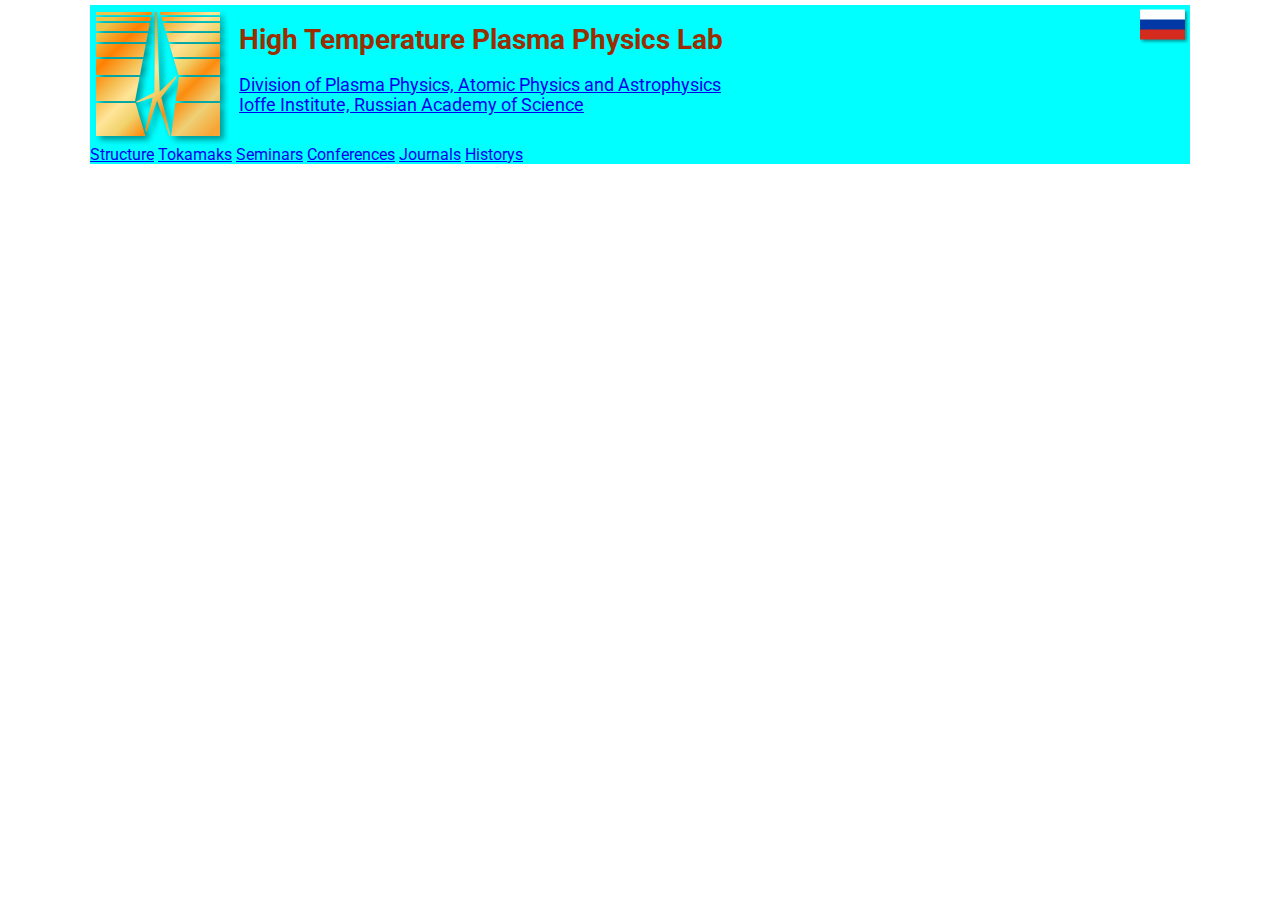
==== index.html @ 8e3c04be "first commit" ====
<!DOCTYPE html>
<html lang="en">
<head>
    <meta charset="UTF-8">
    <meta name="viewport" content="width=device-width, initial-scale=1.0">
    <link rel="stylesheet" href="css/normalize.css">
    <link rel="stylesheet" href="css/style.css">
    <link rel="shortcut icon" type="image/x-icon" href="./img/favicon.gif">
    <link href="https://fonts.googleapis.com/css2?family=Roboto:wght@400;700&display=swap" rel="stylesheet">
    <title>HTPPL</title>
</head>
<body>
    <div class="container">
        <header class="header">
            <div class="header_top">
                <img src="./img/icoLogo.png" alt="логотип" class="logo">
                <div class="subheaders">
                    <h1 class="subheader">
                        High Temperature Plasma Physics Lab
                    </h1>
                    <a href="http://www.ioffe.ru/pti_ppap.html" class="subheader_url">
                        Division of Plasma Physics, Atomic Physics and Astrophysics<br>
                        Ioffe Institute, Russian Academy of Science
                    </a>
                </div>
                <img src="./img/icoRus.png" alt="language" class="language_ico">
            </div>
            <navbar class="header_menu">
                <div class="menuitem">
                    <a href="#" class="menuitem">Structure</a>
                    <a href="#" class="menuitem">Tokamaks</a>
                    <a href="#" class="menuitem">Seminars</a>
                    <a href="#" class="menuitem">Conferences</a>
                    <a href="#" class="menuitem">Journals</a>
                    <a href="#" class="menuitem">Historys</a>
                </div>
            </navbar>
        </header>
    </div>
</body>
</html>
---- css/style.css ----
* {
  box-sizing: border-box;
} 
body {
  padding-top: 5px;
  font-family: "Roboto", sans-serif;
}
.container {
  max-width: 1100px;
  margin: auto;
  background-color: aqua;
}
.header {
}
.header_top {
  display: flex;
  align-items: flex-start;
}
.subheaders {
  margin-left: 10px;
}
.subheader {
  font-size: 28px;
  font-weight: bold;
  color: #9A2E00
}
.subheader_url {
  font-size: 18px;
}
.language_ico {
  margin-left: auto;
  width: 55px;
  height:40px;		
  /* padding-top:10px;			 */
  cursor:pointer
}
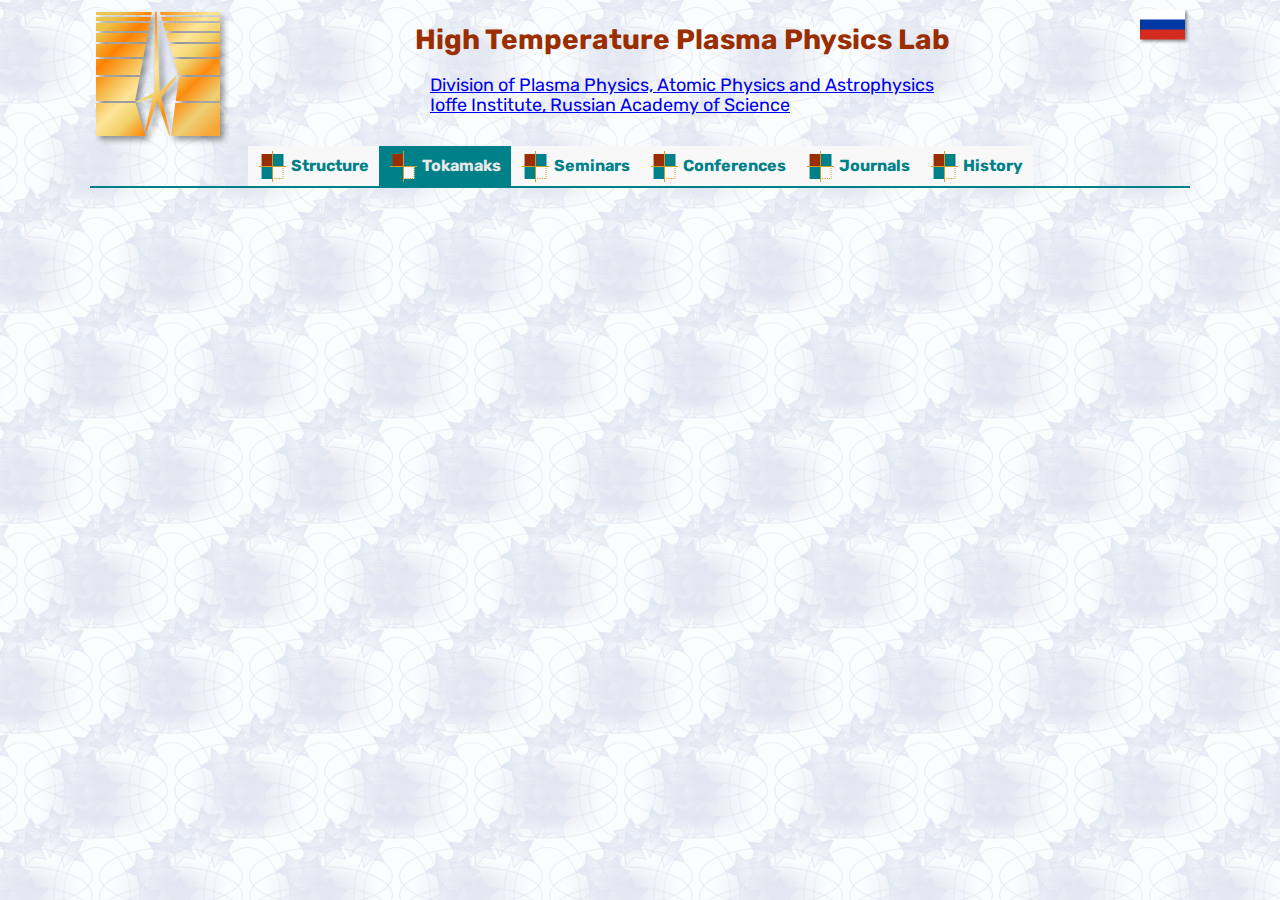
==== commit bf855d9b: "дошли до сепаратора" ====
--- a/index.html
+++ b/index.html
@@ -7,6 +7,7 @@
     <link rel="stylesheet" href="css/style.css">
     <link rel="shortcut icon" type="image/x-icon" href="./img/favicon.gif">
     <link href="https://fonts.googleapis.com/css2?family=Roboto:wght@400;700&display=swap" rel="stylesheet">
+    <link href="https://fonts.googleapis.com/css2?family=Rubik:wght@400;500;700&display=swap" rel="stylesheet">
     <title>HTPPL</title>
 </head>
 <body>
@@ -26,16 +27,35 @@
                 <img src="./img/icoRus.png" alt="language" class="language_ico">
             </div>
             <navbar class="header_menu">
-                <div class="menuitem">
-                    <a href="#" class="menuitem">Structure</a>
-                    <a href="#" class="menuitem">Tokamaks</a>
-                    <a href="#" class="menuitem">Seminars</a>
-                    <a href="#" class="menuitem">Conferences</a>
-                    <a href="#" class="menuitem">Journals</a>
-                    <a href="#" class="menuitem">Historys</a>
+                <div class="menuitems">
+                    <div class="menuitem">
+                        <img src="./img/ico_btn.gif" alt="" class="menuitem_img"> 
+                        <div class="menuitem_text">Structure</div>
+                    </div>
+                    <div class="menuitem menuitem_select">
+                        <img src="./img/ico_btn.gif" alt="" class="menuitem_img"> 
+                        <div class="menuitem_text">Tokamaks</div>
+                    </div>
+                    <div class="menuitem">
+                        <img src="./img/ico_btn.gif" alt="" class="menuitem_img"> 
+                        <div class="menuitem_text">Seminars</div>
+                    </div>
+                    <div class="menuitem">
+                        <img src="./img/ico_btn.gif" alt="" class="menuitem_img"> 
+                        <div class="menuitem_text">Conferences</div>
+                    </div>
+                    <div class="menuitem">
+                        <img src="./img/ico_btn.gif" alt="" class="menuitem_img"> 
+                        <div class="menuitem_text">Journals</div>
+                    </div>
+                    <div class="menuitem">
+                        <img src="./img/ico_btn.gif" alt="" class="menuitem_img"> 
+                        <div class="menuitem_text">History</div>
+                    </div>
                 </div>
             </navbar>
         </header>
+        <div class="separator"></div>
     </div>
 </body>
 </html>--- a/css/style.css
+++ b/css/style.css
@@ -3,21 +3,29 @@
 } 
 body {
   padding-top: 5px;
-  font-family: "Roboto", sans-serif;
+  /* font-family: "Roboto", sans-serif; */
+  font-family: 'Rubik', sans-serif;
+  background-image: url('../img/ground_parquet.gif');
+
 }
 .container {
   max-width: 1100px;
   margin: auto;
-  background-color: aqua;
+  /* background-color: aqua; */
 }
 .header {
 }
 .header_top {
   display: flex;
-  align-items: flex-start;
+  justify-content: space-between;
+  /* align-items: flex-start; */
 }
 .subheaders {
-  margin-left: 10px;
+  /* margin-left: 10px; */
+  display: flex;
+  flex-direction: column;
+  align-items: center;
+  
 }
 .subheader {
   font-size: 28px;
@@ -28,9 +36,51 @@
   font-size: 18px;
 }
 .language_ico {
-  margin-left: auto;
+  /* margin-left: auto; */
   width: 55px;
   height:40px;		
-  /* padding-top:10px;			 */
   cursor:pointer
+}
+.header_menu {
+  display: flex;
+}
+.menuitems {
+  display: flex;
+  /* align-items: center;   */
+  margin-left: auto;
+  margin-right: auto;
+}
+.menuitem {
+  display: flex;
+  align-content: center;
+  /* display: inline-block; */
+  background-color: #f8f8f8;
+  color: #00818a;
+  font-weight: Bold;
+  font-size: 16px;  
+  height: 40px;
+  /* vertical-align:middle; */
+  /* line-height: 40px; */
+  text-decoration: none;
+  padding-right: 10px;
+  padding-left: 10px;
+  user-select: none;
+  /* transition: 0.2s; */
+}
+.menuitem_img {
+  width: 33px;
+  height: 33px;
+  margin: auto;
+  padding-right: 4px;
+}
+.menuitem_text {
+  margin: auto;
+}
+.menuitem_select {
+  background-color: #00818A;
+  color: #E8E8E8;
+}
+.separator {
+  background: #00818A;
+    height: 2px;
 }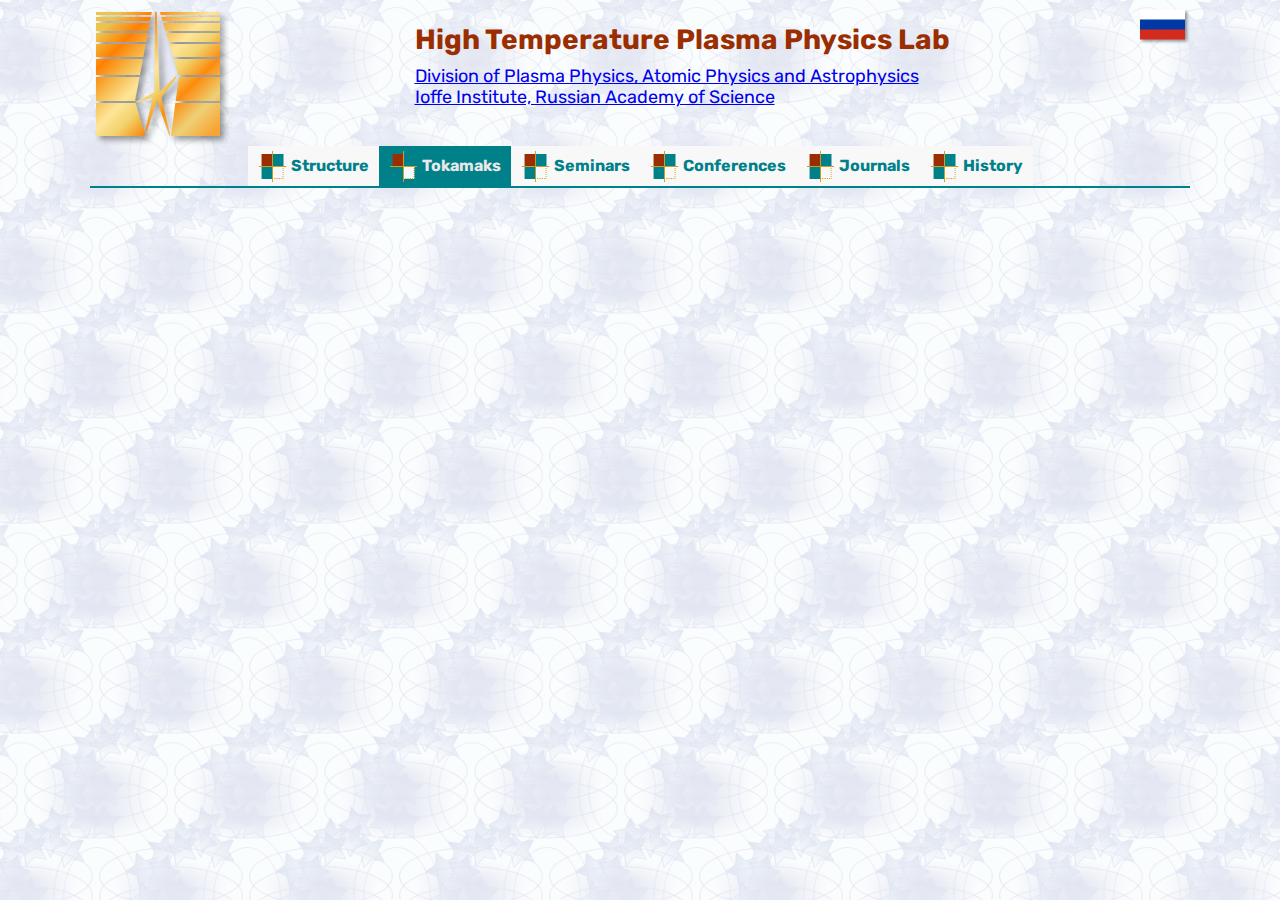
==== commit 62a38d46: "приделали js" ====
--- a/index.html
+++ b/index.html
@@ -24,7 +24,7 @@
                         Ioffe Institute, Russian Academy of Science
                     </a>
                 </div>
-                <img src="./img/icoRus.png" alt="language" class="language_ico">
+                <img src="./img/icoRus.png" alt="language" class="language_ico" id="icoRus">
             </div>
             <navbar class="header_menu">
                 <div class="menuitems">
@@ -57,5 +57,6 @@
         </header>
         <div class="separator"></div>
     </div>
+    <script src="./js/main.js"></script>
 </body>
 </html>--- a/css/style.css
+++ b/css/style.css
@@ -24,13 +24,14 @@
   /* margin-left: 10px; */
   display: flex;
   flex-direction: column;
-  align-items: center;
+  align-items: flex-start;
   
 }
 .subheader {
   font-size: 28px;
   font-weight: bold;
-  color: #9A2E00
+  color: #9A2E00;
+  margin-bottom: 10px;
 }
 .subheader_url {
   font-size: 18px;
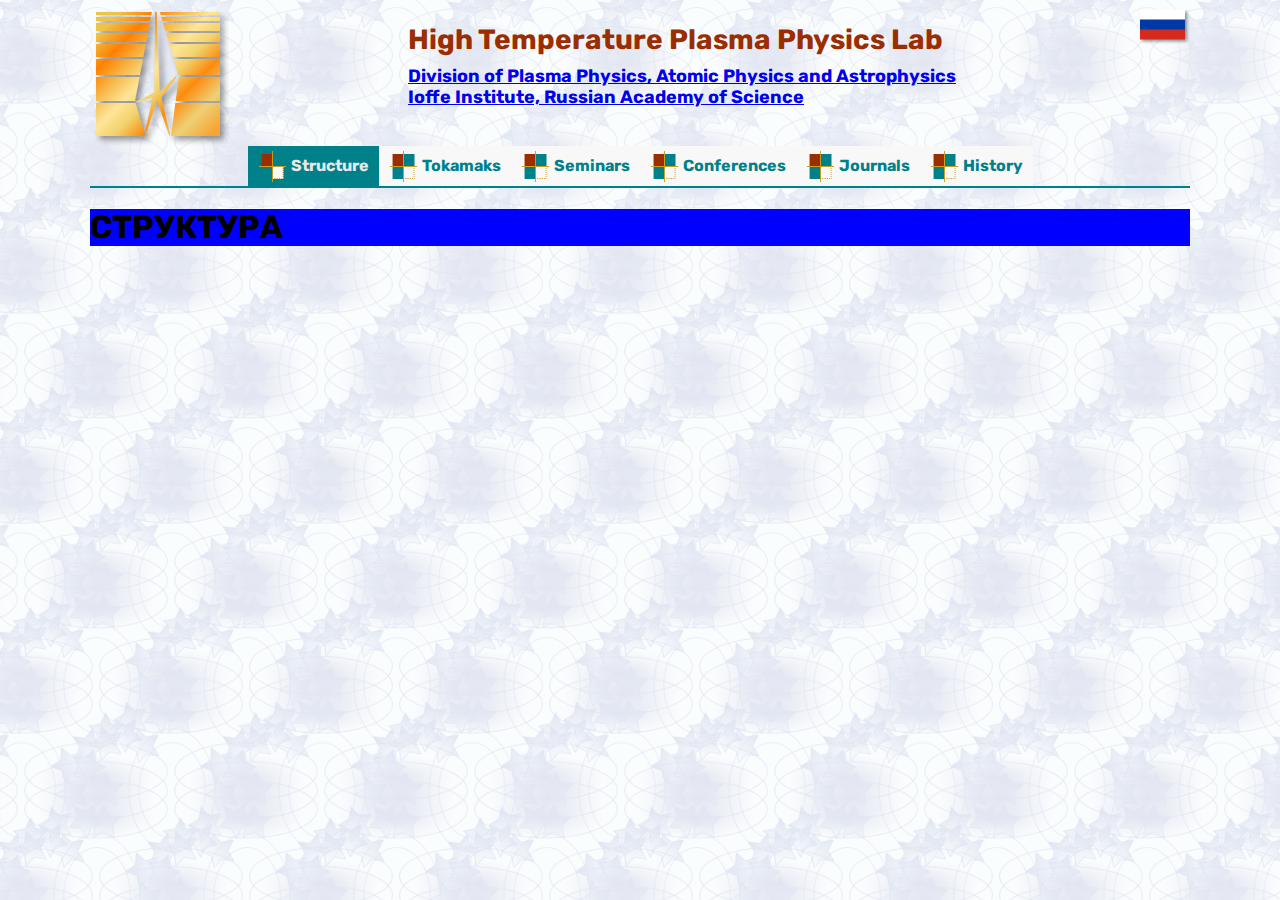
==== commit b7d60c67: "добавил зачатки контента" ====
--- a/index.html
+++ b/index.html
@@ -28,27 +28,27 @@
             </div>
             <navbar class="header_menu">
                 <div class="menuitems">
-                    <div class="menuitem">
+                    <div class="menuitem menuitem_select" id="structure">
                         <img src="./img/ico_btn.gif" alt="" class="menuitem_img"> 
                         <div class="menuitem_text">Structure</div>
                     </div>
-                    <div class="menuitem menuitem_select">
+                    <div class="menuitem"  id="tokamaks">
                         <img src="./img/ico_btn.gif" alt="" class="menuitem_img"> 
                         <div class="menuitem_text">Tokamaks</div>
                     </div>
-                    <div class="menuitem">
+                    <div class="menuitem"  id="seminars">
                         <img src="./img/ico_btn.gif" alt="" class="menuitem_img"> 
                         <div class="menuitem_text">Seminars</div>
                     </div>
-                    <div class="menuitem">
+                    <div class="menuitem" id="coferences">
                         <img src="./img/ico_btn.gif" alt="" class="menuitem_img"> 
                         <div class="menuitem_text">Conferences</div>
                     </div>
-                    <div class="menuitem">
+                    <div class="menuitem" id="journals">
                         <img src="./img/ico_btn.gif" alt="" class="menuitem_img"> 
                         <div class="menuitem_text">Journals</div>
                     </div>
-                    <div class="menuitem">
+                    <div class="menuitem" id="history">
                         <img src="./img/ico_btn.gif" alt="" class="menuitem_img"> 
                         <div class="menuitem_text">History</div>
                     </div>
@@ -56,6 +56,11 @@
             </navbar>
         </header>
         <div class="separator"></div>
+        <section class="content">
+            <h1>
+                Ку-Ку
+            </h1>
+        </section>
     </div>
     <script src="./js/main.js"></script>
 </body>
--- a/css/style.css
+++ b/css/style.css
@@ -35,6 +35,7 @@
 }
 .subheader_url {
   font-size: 18px;
+  font-weight: bold;
 }
 .language_ico {
   /* margin-left: auto; */
@@ -66,7 +67,16 @@
   padding-right: 10px;
   padding-left: 10px;
   user-select: none;
+  cursor:pointer
   /* transition: 0.2s; */
+}
+.menuitem:hover {
+  background-color: #7FC0C4;
+  color: #ffffff;
+}
+.menuitem_select, .menuitem_select:hover {
+  background-color: #00818A;
+  color: #E8E8E8;
 }
 .menuitem_img {
   width: 33px;
@@ -77,11 +87,10 @@
 .menuitem_text {
   margin: auto;
 }
-.menuitem_select {
-  background-color: #00818A;
-  color: #E8E8E8;
-}
 .separator {
   background: #00818A;
     height: 2px;
+}
+.content {
+  background-color: blue;
 }